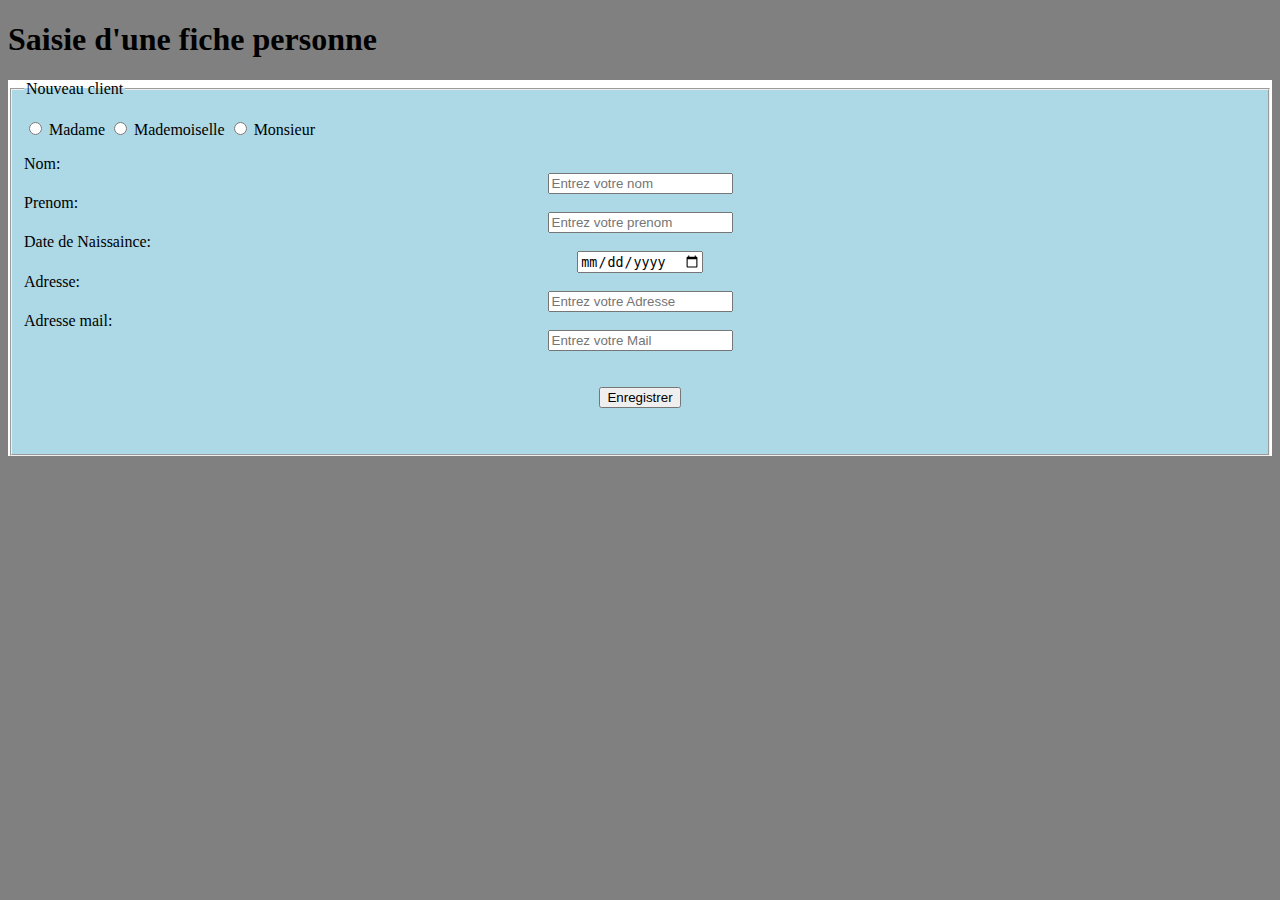
==== tp2/index.html @ 597804c7 "Add files via upload" ====
<!DOCTYPE html>
<html>
<head>
   <title>Formulaire de saisie</title>
      <link rel="stylesheet" type="text/css" href="formulaire.css">
      <script type="text/javascript" src="formulaire.js"></script>
</head>
<body>

<h1>Saisie d'une fiche personne</h1>


<form method="post" action="" >

       <fieldset id="rect">
           <legend>Nouveau client</legend>
           <p>
   <input type="radio" name="civi" value="Mme" /> Madame
   <input type="radio" name="civi" value="Mlle" /> Mademoiselle
   <input type="radio" name="civi" value="Mr" /> Monsieur
</p>
           

           <div>
               <label>Nom:</label><center>
               <input name="Nom " type="text" placeholder="Entrez votre nom" maxlength="20"  value="" id="nom" />
                       </center>
           </div>


           <div>
               <label>Prenom:</label><center>
               <input name="Prenom" type="text" placeholder="Entrez votre prenom" maxlength="20" value="" id="prenom" />
                     </center>
           </div>
           <div>
            
            <div>
               <label>Date de Naissaince:</label><center>
               <input name="Date Naissaince" type="Date" value="" id="dateNaissance" />
         </center>                    
            </div>
           

           <div>
               <label>Adresse:</label><center>
               <input name="Adresse" type="text" placeholder="Entrez votre Adresse" maxlength="50  " value="" id="adresse" />
               </center>
           </div>

               <label>Adresse mail:</label><center>
               <input name="Email" type="text" placeholder="Entrez votre Mail" maxlength="50    " value="" id="mail" />
            </center>           
           </div>
           <br/>
           <div>
               <label>&nbsp;</label><center>
               <input type="button" value="Enregistrer" class="submit"  onclick="validation()" />
               </center>
           </div>
<br>
<br>
</fieldset>
       </form>
       <br>
       <br>
               
                                <div id="error" hidden> 
                                 <label><center>Le nom doit contenir au moins 5 caracteres</center></label>
                                </div>
                               <div id="resultat" hidden> 
                                    <label><center>bienvenue <output name="nom"></output></center></label>
                               </div> 
</body>
</html>
---- tp2/formulaire.css ----
h1 {
	color: black;
}

#error{
background-color: pink;
padding: 5px;
border: 1px;
}
#rect{
	background-color: lightblue
}
form{
	background-color: white ;
}
body {
		background-color: grey ; 
}

#resultat {
		color: white;
		background-color: green;
		padding: 5px;
		border: 1px;
}
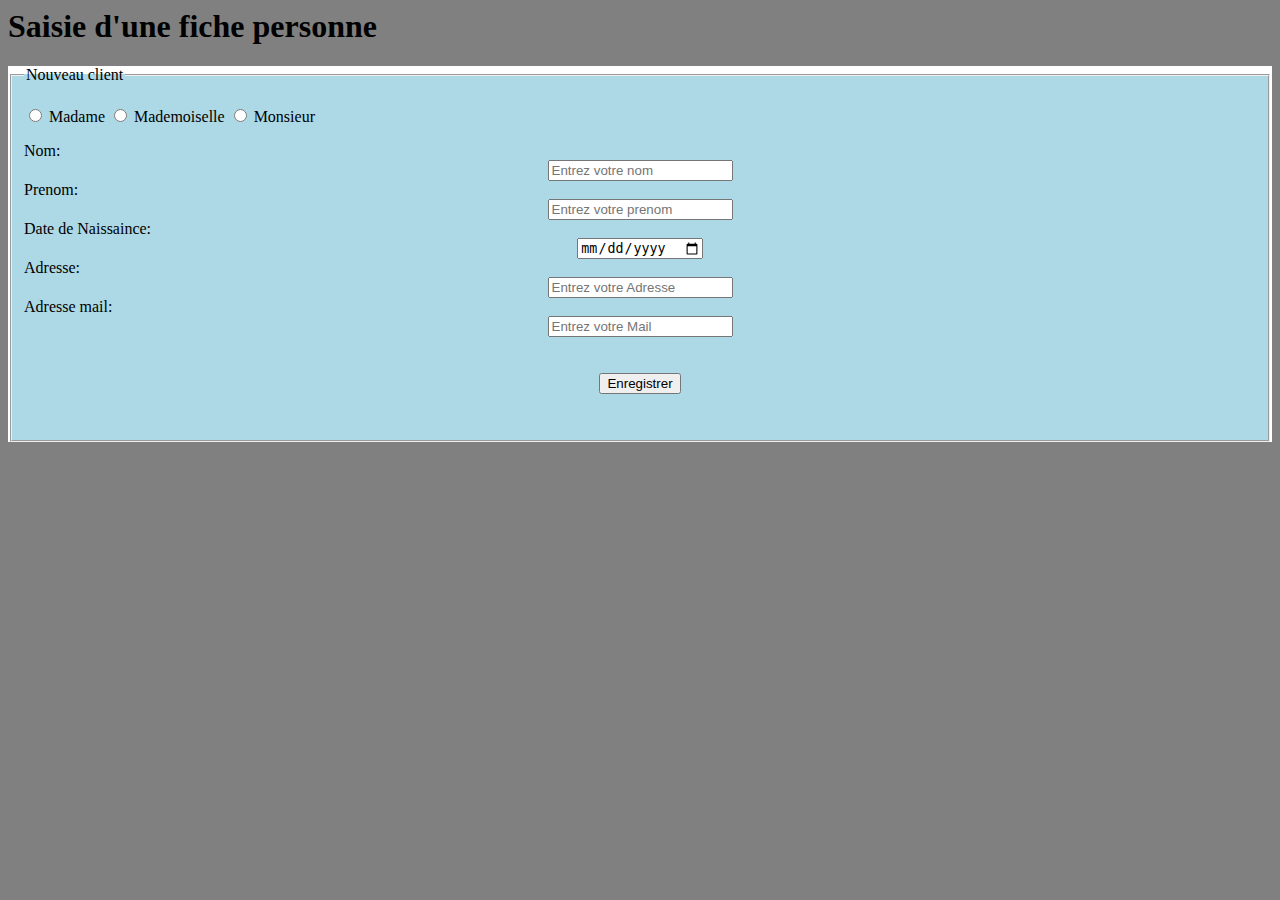
==== commit a2748a4f: "Add files via upload" ====
--- a/tp2/index.html
+++ b/tp2/index.html
@@ -1,4 +1,4 @@
-<!DOCTYPE html>
+
 <html>
 <head>
    <title>Formulaire de saisie</title>
